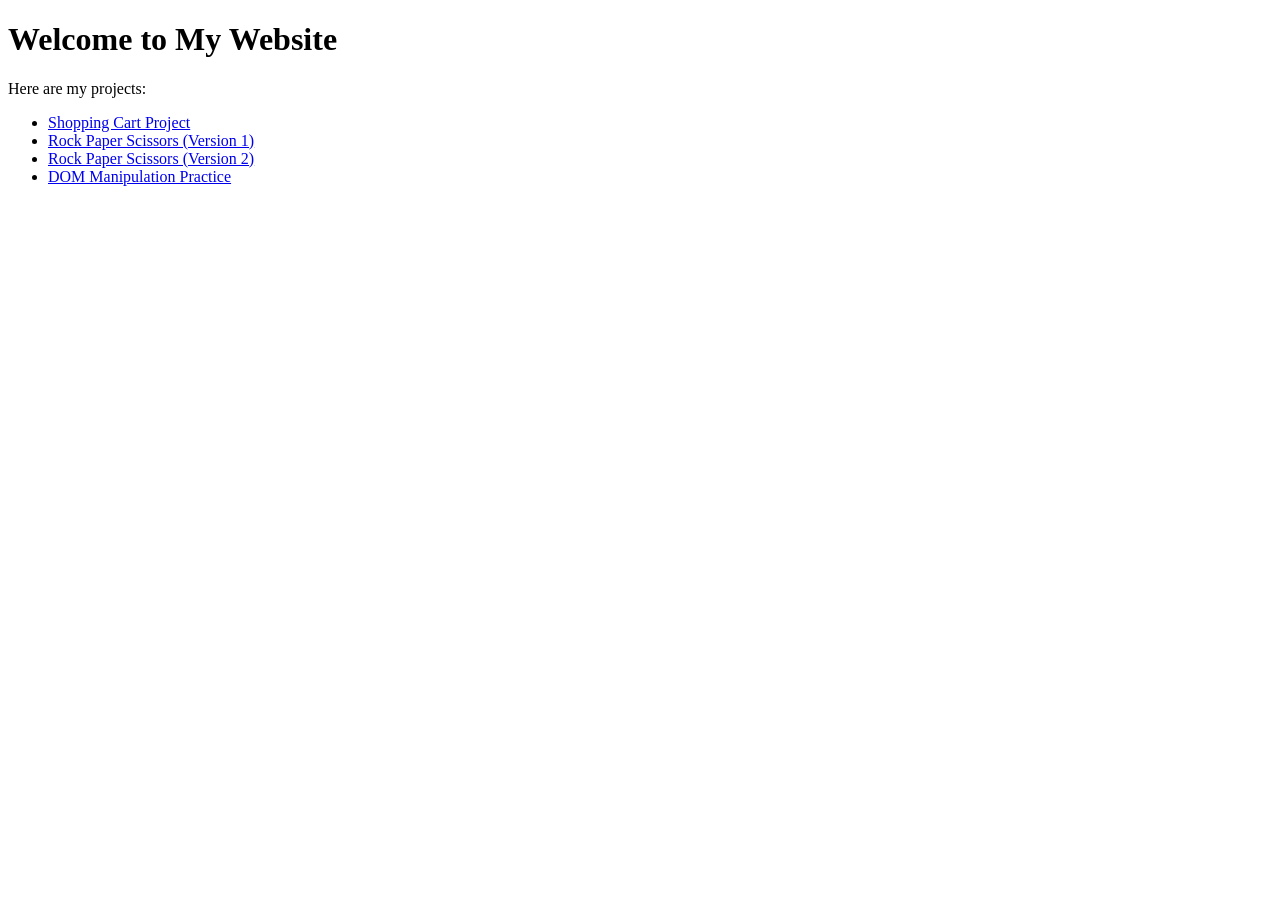
==== index.html @ 4ae985f2 "Update and rename website.html to index.html" ====
<!DOCTYPE html>
<html lang="en">
<head>
  <meta charset="UTF-8">
  <title>Project website</title>
</head>
<body>
  <h1>Welcome to My Website</h1>
  <p>Here are my projects:</p>
  <ul>
    <li><a href="05-cart.html">Shopping Cart Project</a></li>
    <li><a href="06-rock-paper-scissors.html">Rock Paper Scissors (Version 1)</a></li>
    <li><a href="10-rock-paper-scissors.html">Rock Paper Scissors (Version 2)</a></li>
    <li><a href="09-dom-project.html">DOM Manipulation Practice</a></li>
  </ul>
</body>
</html>
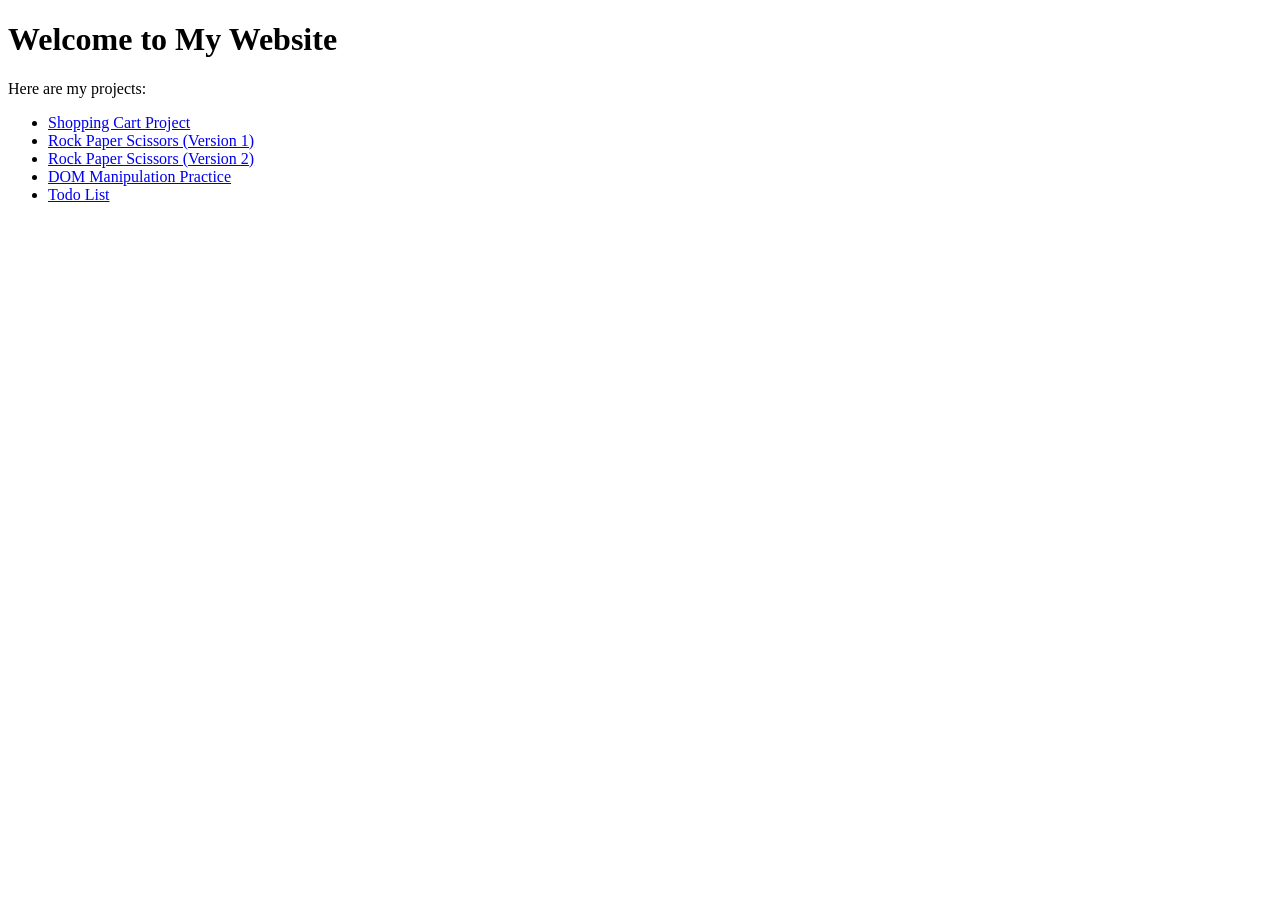
==== commit 81686ba4: "Update index.html" ====
--- a/index.html
+++ b/index.html
@@ -1,17 +1,30 @@
 <!DOCTYPE html>
 <html lang="en">
-<head>
-  <meta charset="UTF-8">
-  <title>Project website</title>
-</head>
-<body>
-  <h1>Welcome to My Website</h1>
-  <p>Here are my projects:</p>
-  <ul>
-    <li><a href="05-cart.html">Shopping Cart Project</a></li>
-    <li><a href="06-rock-paper-scissors.html">Rock Paper Scissors (Version 1)</a></li>
-    <li><a href="10-rock-paper-scissors.html">Rock Paper Scissors (Version 2)</a></li>
-    <li><a href="09-dom-project.html">DOM Manipulation Practice</a></li>
-  </ul>
-</body>
+  <head>
+    <meta charset="UTF-8" />
+    <title>Project website</title>
+  </head>
+  <body>
+    <h1>Welcome to My Website</h1>
+    <p>Here are my projects:</p>
+    <ul>
+      <li><a href="05-cart.html">Shopping Cart Project</a></li>
+      <li>
+        <a href="06-rock-paper-scissors.html"
+          >Rock Paper Scissors (Version 1)</a
+        >
+      </li>
+      <li>
+        <a href="10-rock-paper-scissors.html"
+          >Rock Paper Scissors (Version 2)</a
+        >
+      </li>
+      <li><a href="09-dom-project.html">DOM Manipulation Practice</a></li>
+      <li>
+        <a href="11-todo-list.html"
+          >Todo List</a
+        >
+      </li>
+    </ul>
+  </body>
 </html>
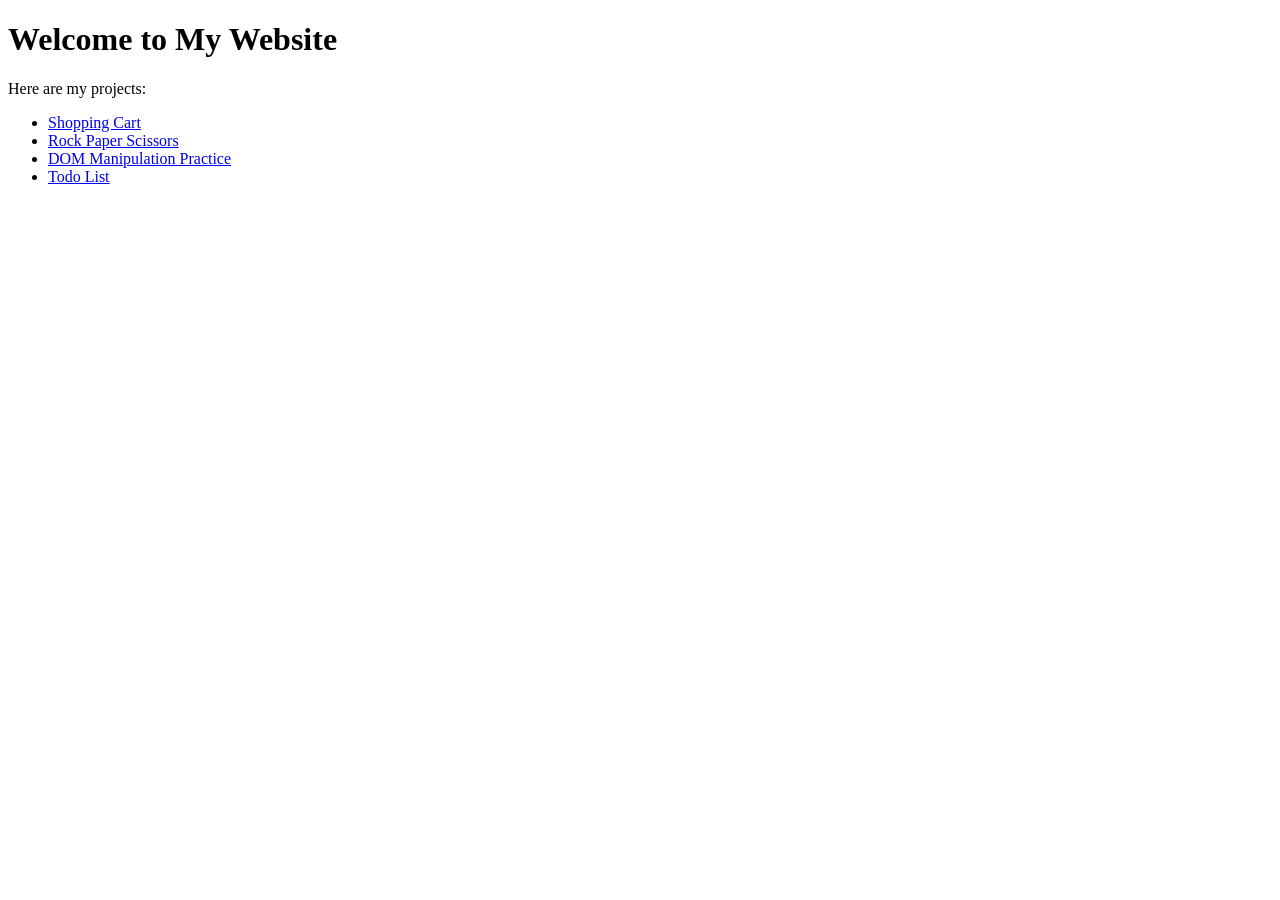
==== commit 45b96327: "amazon" ====
--- a/index.html
+++ b/index.html
@@ -8,22 +8,13 @@
     <h1>Welcome to My Website</h1>
     <p>Here are my projects:</p>
     <ul>
-      <li><a href="05-cart.html">Shopping Cart Project</a></li>
+      <li><a href="05-cart.html">Shopping Cart</a></li>
       <li>
-        <a href="06-rock-paper-scissors.html"
-          >Rock Paper Scissors (Version 1)</a
-        >
-      </li>
-      <li>
-        <a href="10-rock-paper-scissors.html"
-          >Rock Paper Scissors (Version 2)</a
-        >
+        <a href="12-rock-paper-scissors.html">Rock Paper Scissors</a>
       </li>
       <li><a href="09-dom-project.html">DOM Manipulation Practice</a></li>
       <li>
-        <a href="11-todo-list.html"
-          >Todo List</a
-        >
+        <a href="11-todo-list.html">Todo List</a>
       </li>
     </ul>
   </body>
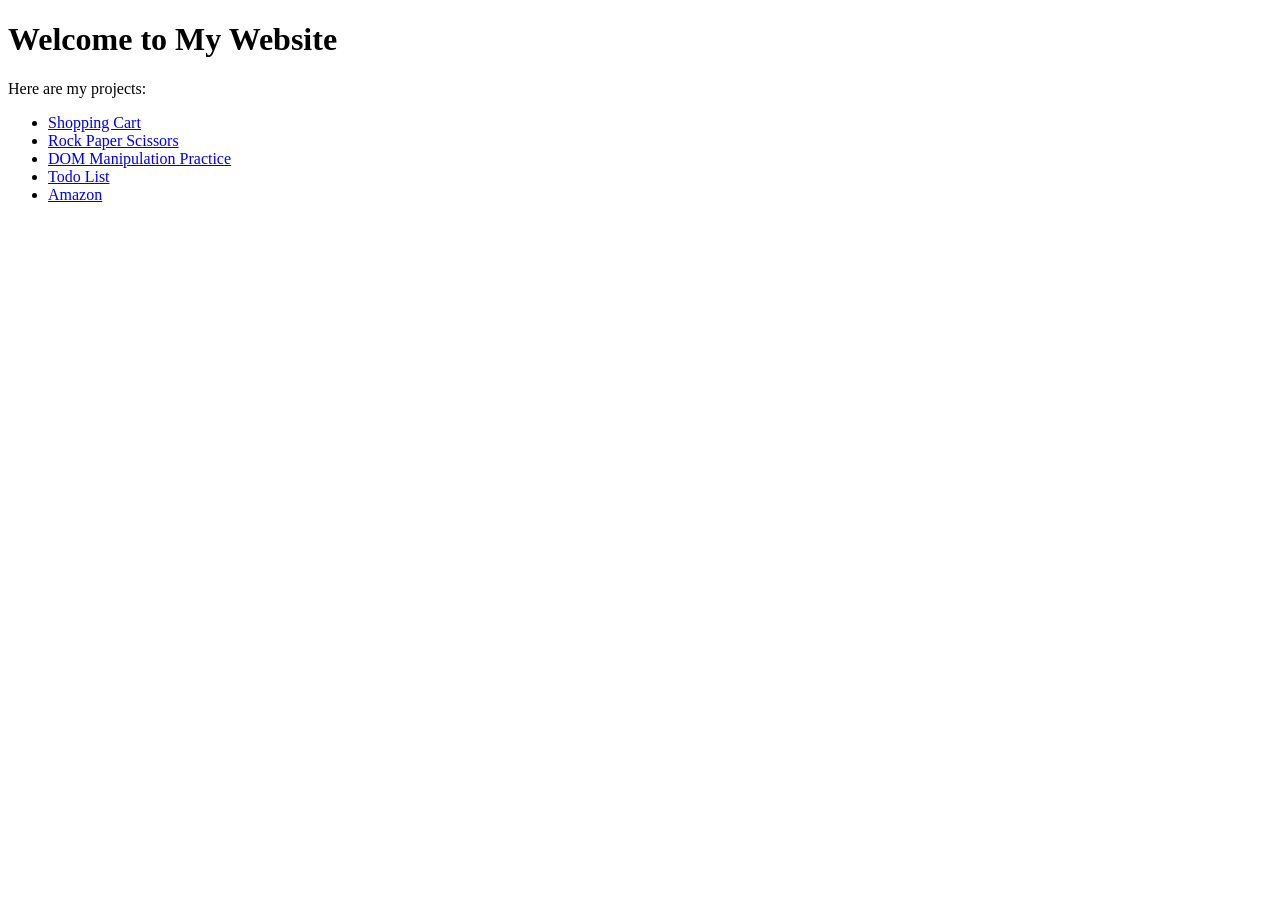
==== commit e6011d32: "add amazon href" ====
--- a/index.html
+++ b/index.html
@@ -16,6 +16,9 @@
       <li>
         <a href="11-todo-list.html">Todo List</a>
       </li>
+      <li>
+        <a href="javascript-amazon-project-main/amazon.html">Amazon</a>
+      </li>
     </ul>
   </body>
 </html>
